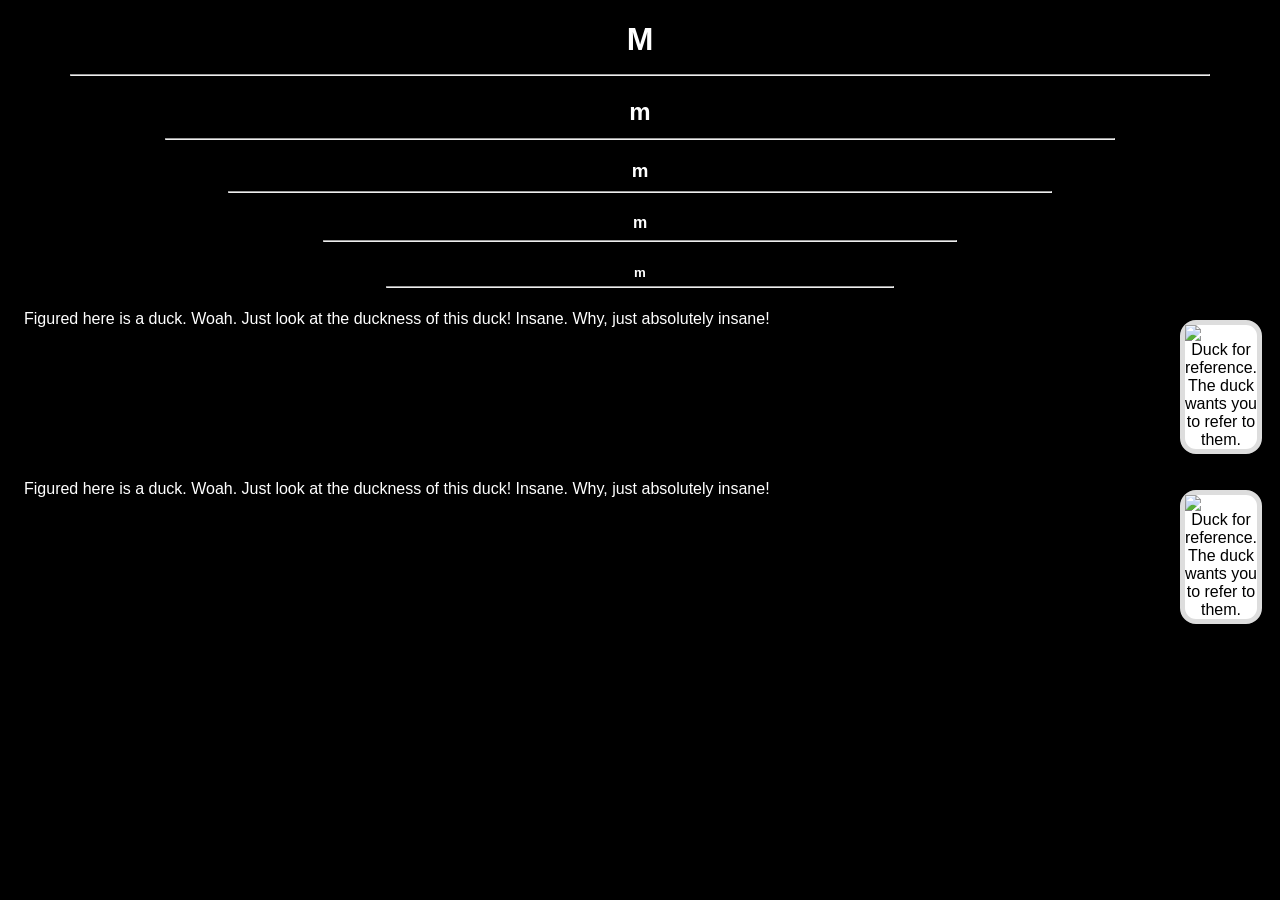
==== index.html @ ba69203e "woa" ====
<!DOCTYPE html>

<html>
    <head>
        <meta charset="utf8">
        <title>site</title>
        <style>
            @import url('https://fonts.googleapis.com/css2?family=Scoutie+Sans:ital,wght@0,200..800;1,200..800&display=swap'
            );
            .scoutie-sans {
                font-family: "Scoutie Sans", sans-serif;
                font-optical-sizing: auto;
                font-weight: 400;
                font-style: normal;
            }
            
            .float-left {
                float: left;
            }
            .float-right {
                float: right;
            }
            
            body {
                color: white;
                background-color: black;
                text-align: center;
            }
            p {
                text-indent: 1em;
            }
            figure {
                display: inline-block;
                width: min-content;
                border: 5px solid #DDD;
                border-radius: 1em;
                background-color: white;
                color: black;
                margin: 10px;
            }
            figure img {
                display: block;
                max-width: 100%
            }
        </style>
    </head>
    
    <body class="scoutie-sans">
        <header>
            <h1>M </h1>
            <h2>m </h2>
            <h3>m </h3>
            <h4>m </h4>
            <h5>m </h5>
        </header>
        <article>
            <figure class="float-right">
                <img src="https://encrypted-tbn1.gstatic.com/images?q=tbn:ANd9GcTyNvR8YmXHSu9N53YNkXrP79cGsTqUCO45ikNAreRDAlW_BekA">
                <figcaption>Duck for reference. The duck wants you to refer to them.</figcaption>
            </figure>
            <p style="text-align: left;">
                Figured here is a duck. Woah. Just look at the duckness of this duck! Insane. Why, just absolutely insane!
            </p>
        </article>
        <br style="clear:both">
        <article>
            <figure class="float-right">
                <img src="https://www.crowdedkitchen.com/wp-content/uploads/2024/08/Homemade-Fig-Newtons-9.jpg">
                <figcaption>Duck for reference. The duck wants you to refer to them.</figcaption>
            </figure>
            <p style="text-align: left;">
                Figured here is a duck. Woah. Just look at the duckness of this duck! Insane. Why, just absolutely insane!
            </p>
        </article>
    </body>
    <script src="scripts\header_liner.js"></script>
</html>
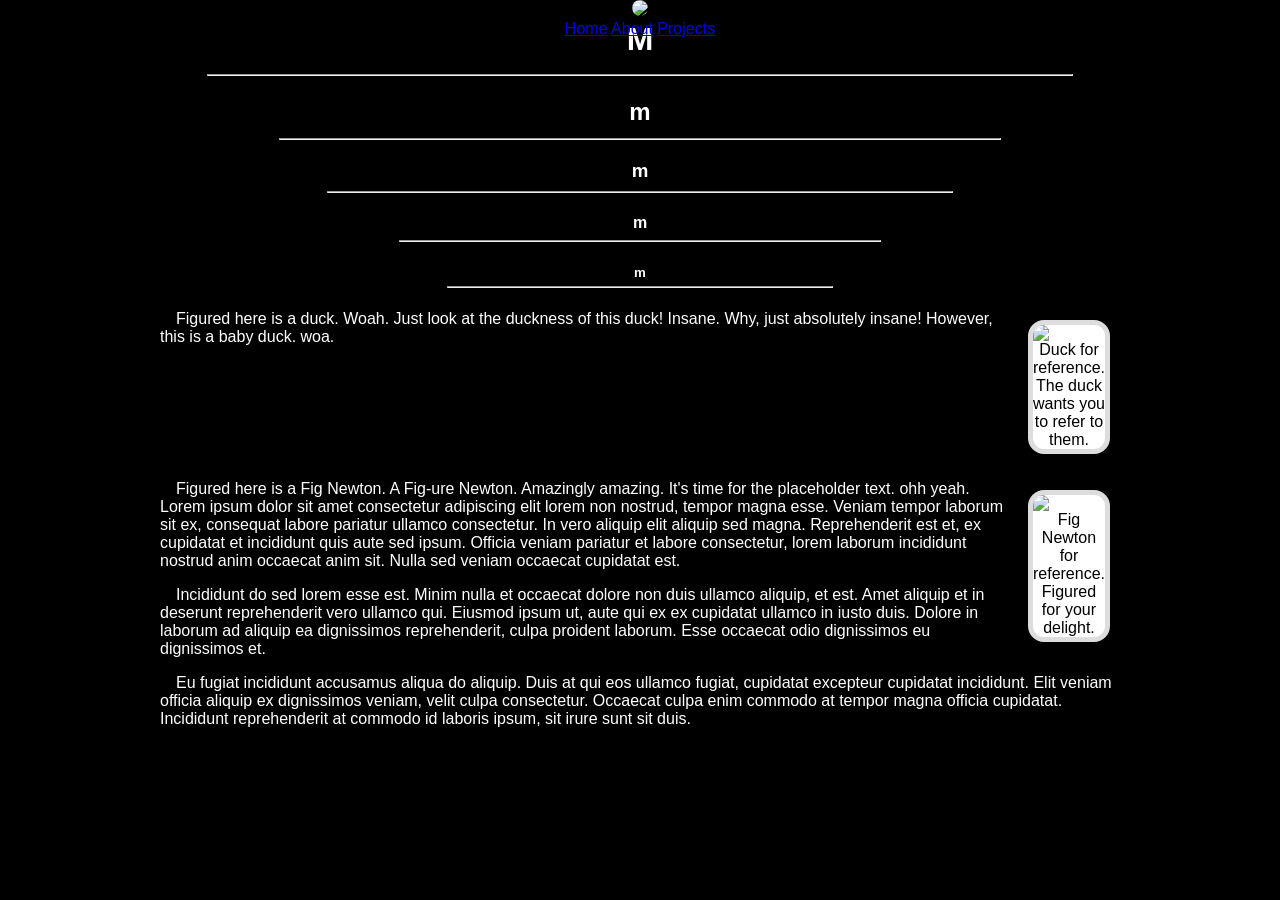
==== commit 1a5f5bae: "xsdbc" ====
--- a/index.html
+++ b/index.html
@@ -4,27 +4,14 @@
     <head>
         <meta charset="utf8">
         <title>site</title>
-        <style>
-            @import url('https://fonts.googleapis.com/css2?family=Scoutie+Sans:ital,wght@0,200..800;1,200..800&display=swap'
-            );
-            .scoutie-sans {
-                font-family: "Scoutie Sans", sans-serif;
-                font-optical-sizing: auto;
-                font-weight: 400;
-                font-style: normal;
-            }
-            
-            .float-left {
-                float: left;
-            }
-            .float-right {
-                float: right;
-            }
-            
+        <link rel="stylesheet" href="style\basic-style-classes.css">
+        <style>          
             body {
                 color: white;
                 background-color: black;
                 text-align: center;
+                margin-left: 10em;
+                margin-right: 10em;
             }
             p {
                 text-indent: 1em;
@@ -39,13 +26,16 @@
                 margin: 10px;
             }
             figure img {
+                border-top-right-radius: 11px;
+                border-top-left-radius: 11px;
                 display: block;
-                max-width: 100%
+                max-width: 200px;
             }
         </style>
     </head>
     
     <body class="scoutie-sans">
+        <div id="main-header-placeholder"></div>
         <header>
             <h1>M </h1>
             <h2>m </h2>
@@ -59,19 +49,26 @@
                 <figcaption>Duck for reference. The duck wants you to refer to them.</figcaption>
             </figure>
             <p style="text-align: left;">
-                Figured here is a duck. Woah. Just look at the duckness of this duck! Insane. Why, just absolutely insane!
+                Figured here is a duck. Woah. Just look at the duckness of this duck! Insane. Why, just absolutely insane! However, this is a baby duck. woa.
             </p>
         </article>
         <br style="clear:both">
         <article>
             <figure class="float-right">
                 <img src="https://www.crowdedkitchen.com/wp-content/uploads/2024/08/Homemade-Fig-Newtons-9.jpg">
-                <figcaption>Duck for reference. The duck wants you to refer to them.</figcaption>
+                <figcaption>Fig Newton for reference. Figured for your delight.</figcaption>
             </figure>
             <p style="text-align: left;">
-                Figured here is a duck. Woah. Just look at the duckness of this duck! Insane. Why, just absolutely insane!
+                Figured here is a Fig Newton. A Fig-ure Newton. Amazingly amazing. It's time for the placeholder text. ohh yeah. Lorem ipsum dolor sit amet consectetur adipiscing elit lorem non nostrud, tempor magna esse. Veniam tempor laborum sit ex, consequat labore pariatur ullamco consectetur. In vero aliquip elit aliquip sed magna. Reprehenderit est et, ex cupidatat et incididunt quis aute sed ipsum. Officia veniam pariatur et labore consectetur, lorem laborum incididunt nostrud anim occaecat anim sit. Nulla sed veniam occaecat cupidatat est.
+            </p>
+            <p style="text-align: left;">
+                Incididunt do sed lorem esse est. Minim nulla et occaecat dolore non duis ullamco aliquip, et est. Amet aliquip et in deserunt reprehenderit vero ullamco qui. Eiusmod ipsum ut, aute qui ex ex cupidatat ullamco in iusto duis. Dolore in laborum ad aliquip ea dignissimos reprehenderit, culpa proident laborum. Esse occaecat odio dignissimos eu dignissimos et.
+            </p>
+            <p style="text-align: left;">
+                Eu fugiat incididunt accusamus aliqua do aliquip. Duis at qui eos ullamco fugiat, cupidatat excepteur cupidatat incididunt. Elit veniam officia aliquip ex dignissimos veniam, velit culpa consectetur. Occaecat culpa enim commodo at tempor magna officia cupidatat. Incididunt reprehenderit at commodo id laboris ipsum, sit irure sunt sit duis.
             </p>
         </article>
     </body>
     <script src="scripts\header_liner.js"></script>
+    <script src="scripts\header_placer.js"></script>
 </html>
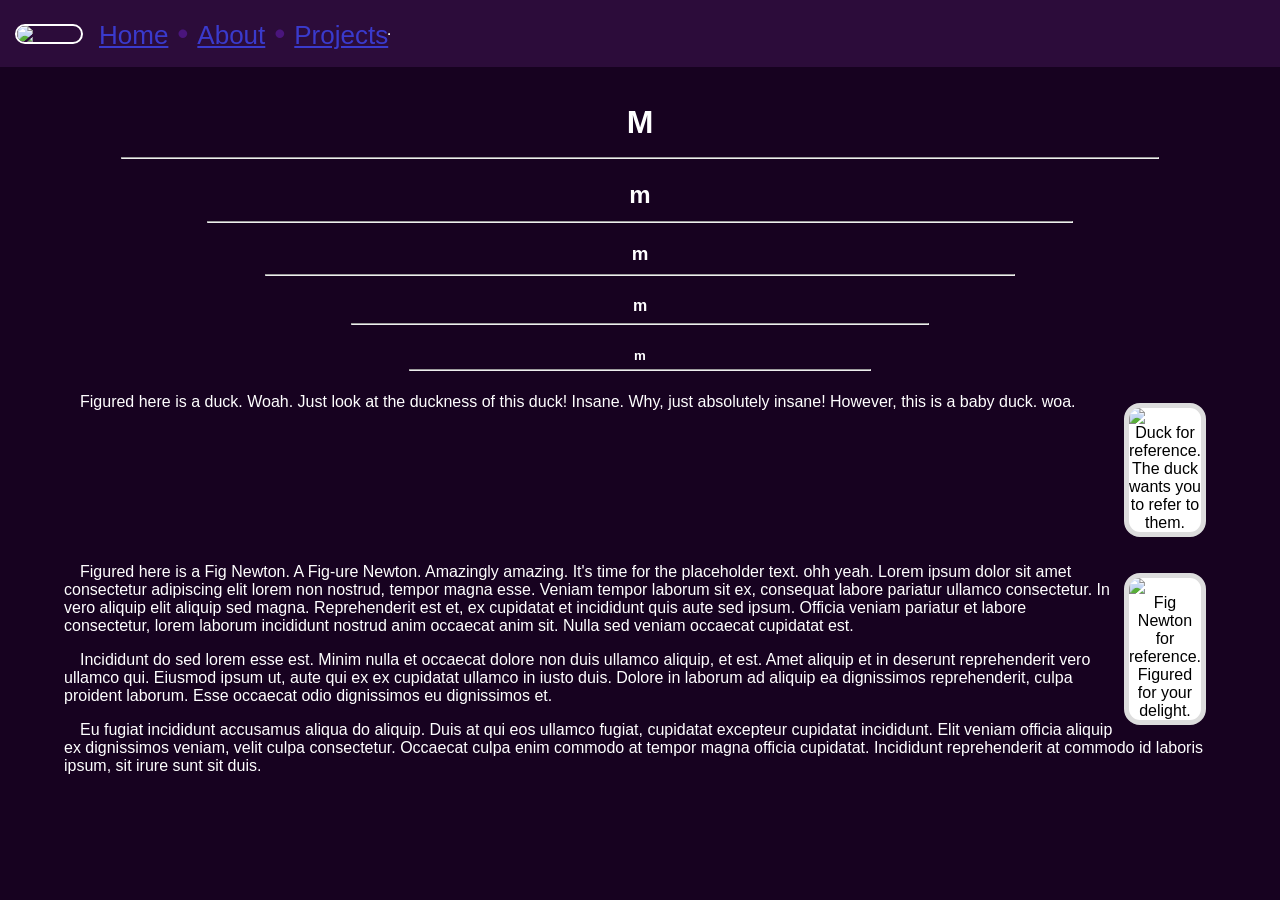
==== commit 9c6893c0: "ah" ====
--- a/index.html
+++ b/index.html
@@ -8,10 +8,10 @@
         <style>          
             body {
                 color: white;
-                background-color: black;
+                background: #170220;
                 text-align: center;
-                margin-left: 10em;
-                margin-right: 10em;
+                margin-left: 5%;
+                margin-right: 5%;
             }
             p {
                 text-indent: 1em;
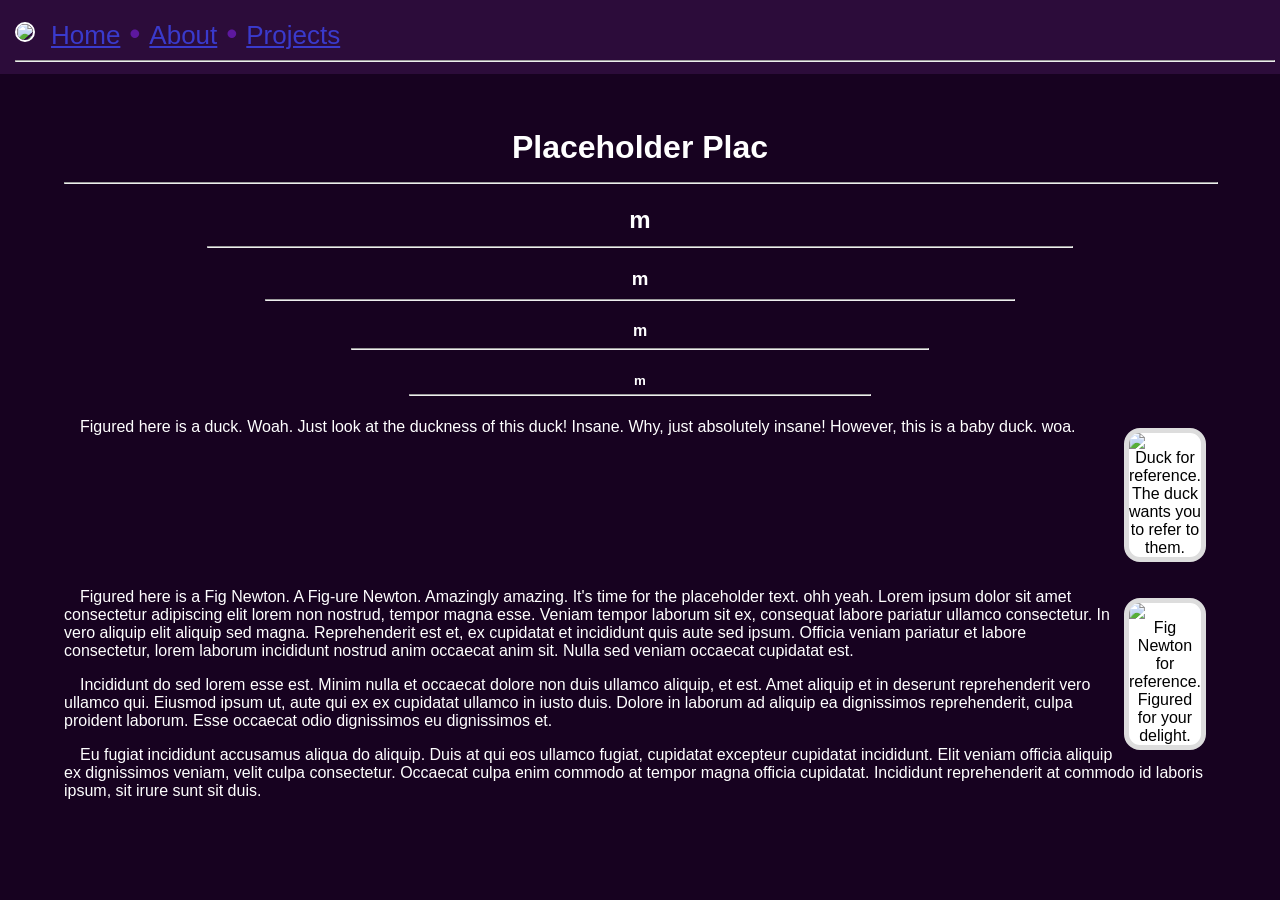
==== commit 328ff77e: "ea" ====
--- a/index.html
+++ b/index.html
@@ -4,40 +4,13 @@
     <head>
         <meta charset="utf8">
         <title>site</title>
-        <link rel="stylesheet" href="style\basic-style-classes.css">
-        <style>          
-            body {
-                color: white;
-                background: #170220;
-                text-align: center;
-                margin-left: 5%;
-                margin-right: 5%;
-            }
-            p {
-                text-indent: 1em;
-            }
-            figure {
-                display: inline-block;
-                width: min-content;
-                border: 5px solid #DDD;
-                border-radius: 1em;
-                background-color: white;
-                color: black;
-                margin: 10px;
-            }
-            figure img {
-                border-top-right-radius: 11px;
-                border-top-left-radius: 11px;
-                display: block;
-                max-width: 200px;
-            }
-        </style>
+        <link rel="stylesheet" href="/style/basic-style-classes.css">
     </head>
     
     <body class="scoutie-sans">
         <div id="main-header-placeholder"></div>
         <header>
-            <h1>M </h1>
+            <h1>Placeholder Plac</h1>
             <h2>m </h2>
             <h3>m </h3>
             <h4>m </h4>
@@ -48,7 +21,7 @@
                 <img src="https://encrypted-tbn1.gstatic.com/images?q=tbn:ANd9GcTyNvR8YmXHSu9N53YNkXrP79cGsTqUCO45ikNAreRDAlW_BekA">
                 <figcaption>Duck for reference. The duck wants you to refer to them.</figcaption>
             </figure>
-            <p style="text-align: left;">
+            <p>
                 Figured here is a duck. Woah. Just look at the duckness of this duck! Insane. Why, just absolutely insane! However, this is a baby duck. woa.
             </p>
         </article>
@@ -58,17 +31,17 @@
                 <img src="https://www.crowdedkitchen.com/wp-content/uploads/2024/08/Homemade-Fig-Newtons-9.jpg">
                 <figcaption>Fig Newton for reference. Figured for your delight.</figcaption>
             </figure>
-            <p style="text-align: left;">
+            <p>
                 Figured here is a Fig Newton. A Fig-ure Newton. Amazingly amazing. It's time for the placeholder text. ohh yeah. Lorem ipsum dolor sit amet consectetur adipiscing elit lorem non nostrud, tempor magna esse. Veniam tempor laborum sit ex, consequat labore pariatur ullamco consectetur. In vero aliquip elit aliquip sed magna. Reprehenderit est et, ex cupidatat et incididunt quis aute sed ipsum. Officia veniam pariatur et labore consectetur, lorem laborum incididunt nostrud anim occaecat anim sit. Nulla sed veniam occaecat cupidatat est.
             </p>
-            <p style="text-align: left;">
+            <p>
                 Incididunt do sed lorem esse est. Minim nulla et occaecat dolore non duis ullamco aliquip, et est. Amet aliquip et in deserunt reprehenderit vero ullamco qui. Eiusmod ipsum ut, aute qui ex ex cupidatat ullamco in iusto duis. Dolore in laborum ad aliquip ea dignissimos reprehenderit, culpa proident laborum. Esse occaecat odio dignissimos eu dignissimos et.
             </p>
-            <p style="text-align: left;">
+            <p>
                 Eu fugiat incididunt accusamus aliqua do aliquip. Duis at qui eos ullamco fugiat, cupidatat excepteur cupidatat incididunt. Elit veniam officia aliquip ex dignissimos veniam, velit culpa consectetur. Occaecat culpa enim commodo at tempor magna officia cupidatat. Incididunt reprehenderit at commodo id laboris ipsum, sit irure sunt sit duis.
             </p>
         </article>
     </body>
-    <script src="scripts\header_liner.js"></script>
-    <script src="scripts\header_placer.js"></script>
+    <script src="/scripts/header_liner.js"></script>
+    <script src="/scripts/header_placer.js"></script>
 </html>
--- a/style/basic-style-classes.css
+++ b/style/basic-style-classes.css
@@ -0,0 +1,64 @@
+@import url('https://fonts.googleapis.com/css2?family=Scoutie+Sans:ital,wght@0,200..800;1,200..800&display=swap'
+);
+.scoutie-sans {
+    font-family: "Scoutie Sans", sans-serif;
+    font-optical-sizing: auto;
+    font-weight: 400;
+    font-style: normal;
+}
+
+.float-left {
+    float: left;
+}
+.float-right {
+    float: right;
+}
+
+body {
+    color: white;
+    background: #170220;
+    text-align: center;
+    margin-left: 5%;
+    margin-right: 5%;
+}
+p {
+    text-indent: 1em;
+    text-align: left;
+}
+figure {
+    display: inline-block;
+    width: min-content;
+    border: 5px solid #DDD;
+    border-radius: 1em;
+    background-color: white;
+    color: black;
+    margin: 10px;
+}
+figure img {
+    border-top-right-radius: 11px;
+    border-top-left-radius: 11px;
+    display: block;
+    max-width: 200px;
+}
+
+a {
+    vertical-align: middle;
+}
+a:link {
+    color: rgb(58, 58, 204);
+}
+a:hover {
+    color: rgb(82, 82, 231);
+}
+a:active {
+    color: rgb(111, 111, 230);
+}
+a:visited {
+    color: rgb(138, 43, 156);
+}
+a:visited:hover {
+    color: rgb(161, 60, 182);
+}
+a:visited:active {
+    color: rgb(197, 76, 221);
+}
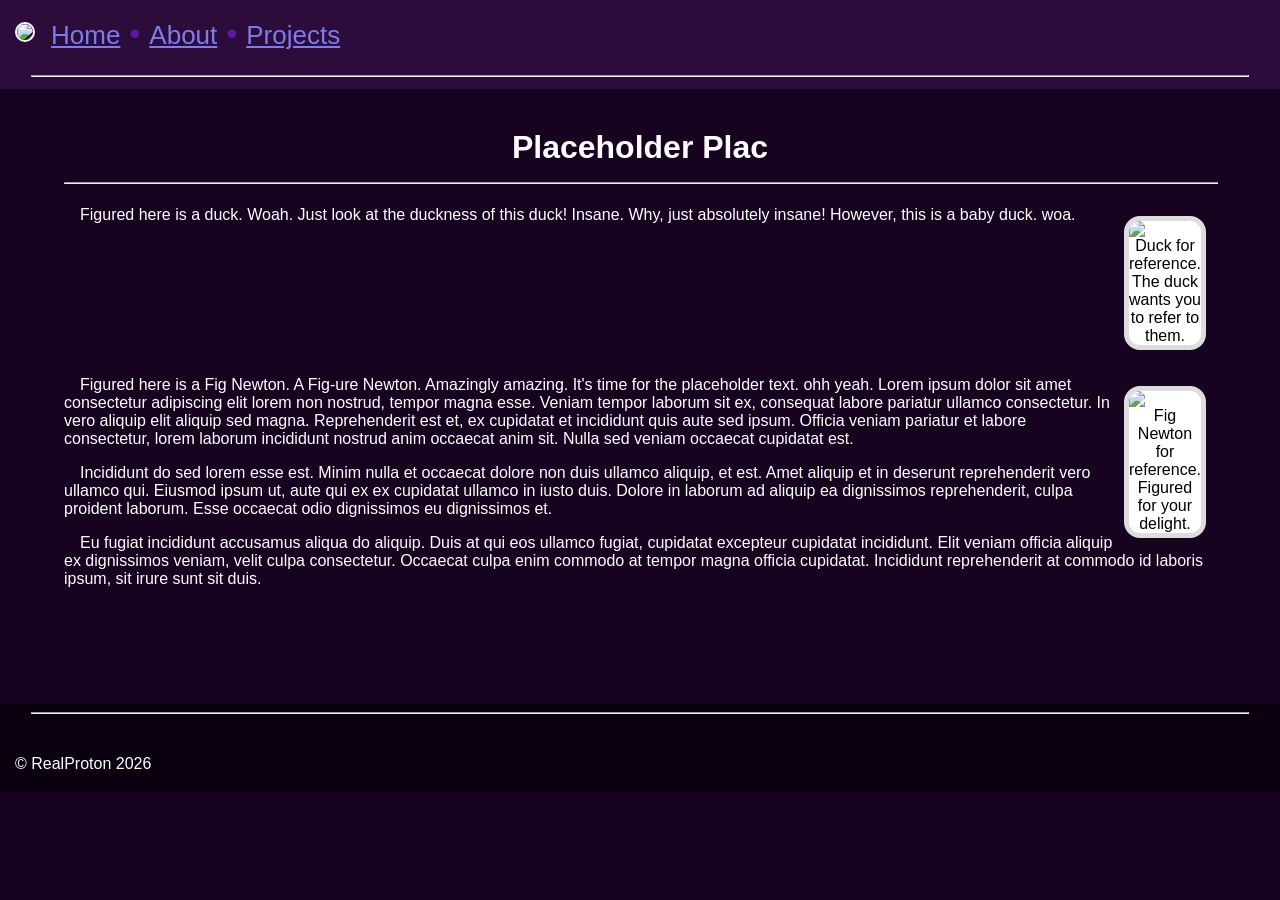
==== commit 21e81eec: "foot" ====
--- a/index.html
+++ b/index.html
@@ -11,10 +11,6 @@
         <div id="main-header-placeholder"></div>
         <header>
             <h1>Placeholder Plac</h1>
-            <h2>m </h2>
-            <h3>m </h3>
-            <h4>m </h4>
-            <h5>m </h5>
         </header>
         <article>
             <figure class="float-right">
@@ -41,7 +37,9 @@
                 Eu fugiat incididunt accusamus aliqua do aliquip. Duis at qui eos ullamco fugiat, cupidatat excepteur cupidatat incididunt. Elit veniam officia aliquip ex dignissimos veniam, velit culpa consectetur. Occaecat culpa enim commodo at tempor magna officia cupidatat. Incididunt reprehenderit at commodo id laboris ipsum, sit irure sunt sit duis.
             </p>
         </article>
+        <div id="main-footer-placeholder"></div>
     </body>
     <script src="/scripts/header_liner.js"></script>
     <script src="/scripts/header_placer.js"></script>
+    <script src="/scripts/footer_placer.js"></script>
 </html>
--- a/style/basic-style-classes.css
+++ b/style/basic-style-classes.css
@@ -45,20 +45,24 @@
     vertical-align: middle;
 }
 a:link {
-    color: rgb(58, 58, 204);
+    color: rgb(125, 125, 233);
 }
 a:hover {
-    color: rgb(82, 82, 231);
+    color: rgb(162, 162, 243);
 }
 a:active {
-    color: rgb(111, 111, 230);
+    color: rgb(198, 198, 248);
 }
 a:visited {
-    color: rgb(138, 43, 156);
+    color: rgb(182, 71, 204);
 }
 a:visited:hover {
-    color: rgb(161, 60, 182);
+    color: rgb(196, 91, 218);
 }
 a:visited:active {
-    color: rgb(197, 76, 221);
+    color: rgb(229, 149, 245);
 }
+
+ul {
+    text-align: left;
+}
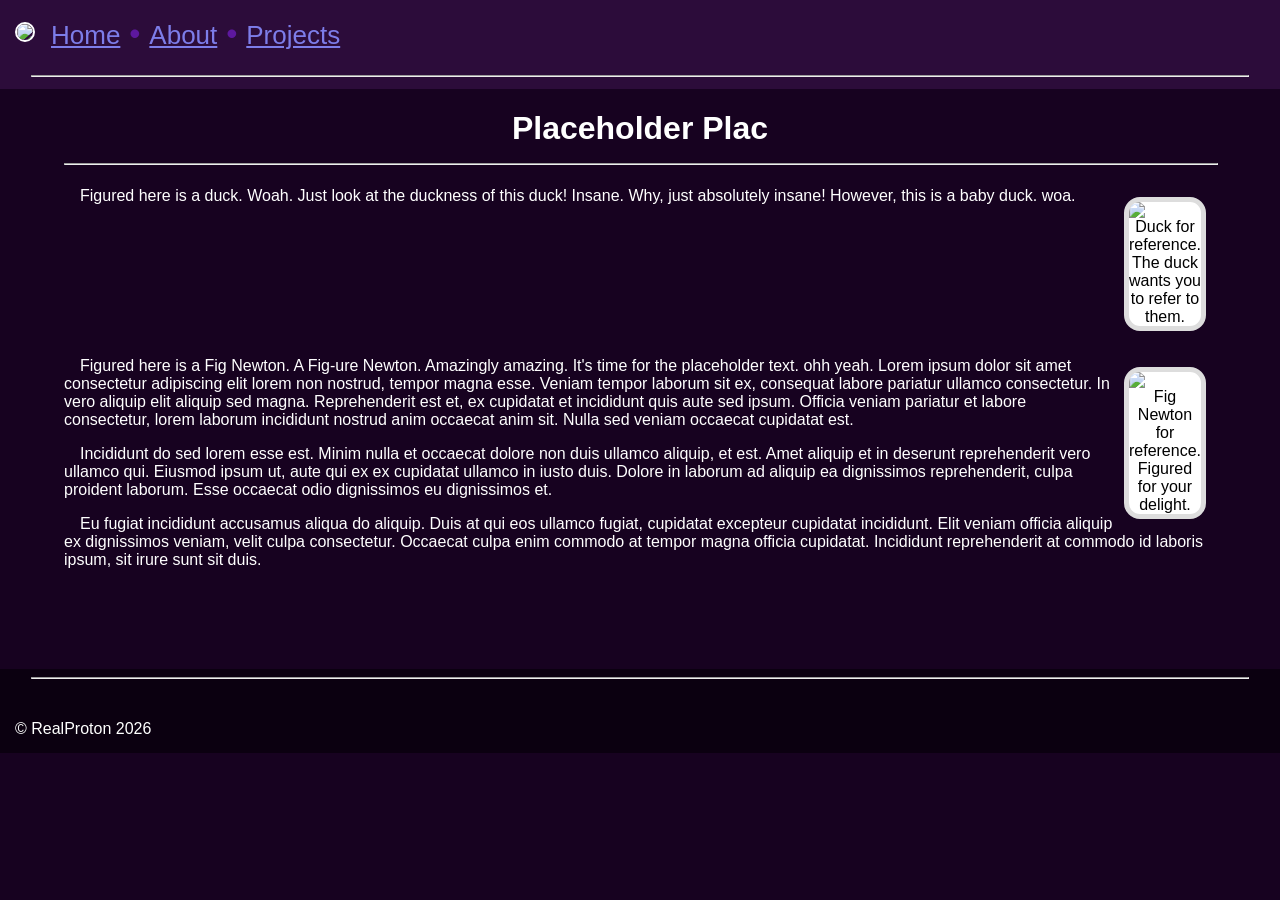
==== commit aa52fb60: "past" ====
--- a/index.html
+++ b/index.html
@@ -9,34 +9,36 @@
     
     <body class="scoutie-sans">
         <div id="main-header-placeholder"></div>
-        <header>
-            <h1>Placeholder Plac</h1>
-        </header>
-        <article>
-            <figure class="float-right">
-                <img src="https://encrypted-tbn1.gstatic.com/images?q=tbn:ANd9GcTyNvR8YmXHSu9N53YNkXrP79cGsTqUCO45ikNAreRDAlW_BekA">
-                <figcaption>Duck for reference. The duck wants you to refer to them.</figcaption>
-            </figure>
-            <p>
-                Figured here is a duck. Woah. Just look at the duckness of this duck! Insane. Why, just absolutely insane! However, this is a baby duck. woa.
-            </p>
-        </article>
-        <br style="clear:both">
-        <article>
-            <figure class="float-right">
-                <img src="https://www.crowdedkitchen.com/wp-content/uploads/2024/08/Homemade-Fig-Newtons-9.jpg">
-                <figcaption>Fig Newton for reference. Figured for your delight.</figcaption>
-            </figure>
-            <p>
-                Figured here is a Fig Newton. A Fig-ure Newton. Amazingly amazing. It's time for the placeholder text. ohh yeah. Lorem ipsum dolor sit amet consectetur adipiscing elit lorem non nostrud, tempor magna esse. Veniam tempor laborum sit ex, consequat labore pariatur ullamco consectetur. In vero aliquip elit aliquip sed magna. Reprehenderit est et, ex cupidatat et incididunt quis aute sed ipsum. Officia veniam pariatur et labore consectetur, lorem laborum incididunt nostrud anim occaecat anim sit. Nulla sed veniam occaecat cupidatat est.
-            </p>
-            <p>
-                Incididunt do sed lorem esse est. Minim nulla et occaecat dolore non duis ullamco aliquip, et est. Amet aliquip et in deserunt reprehenderit vero ullamco qui. Eiusmod ipsum ut, aute qui ex ex cupidatat ullamco in iusto duis. Dolore in laborum ad aliquip ea dignissimos reprehenderit, culpa proident laborum. Esse occaecat odio dignissimos eu dignissimos et.
-            </p>
-            <p>
-                Eu fugiat incididunt accusamus aliqua do aliquip. Duis at qui eos ullamco fugiat, cupidatat excepteur cupidatat incididunt. Elit veniam officia aliquip ex dignissimos veniam, velit culpa consectetur. Occaecat culpa enim commodo at tempor magna officia cupidatat. Incididunt reprehenderit at commodo id laboris ipsum, sit irure sunt sit duis.
-            </p>
-        </article>
+        <main>
+            <header>
+                <h1>Placeholder Plac</h1>
+            </header>
+            <article>
+                <figure class="float-right">
+                    <img src="https://encrypted-tbn1.gstatic.com/images?q=tbn:ANd9GcTyNvR8YmXHSu9N53YNkXrP79cGsTqUCO45ikNAreRDAlW_BekA">
+                    <figcaption>Duck for reference. The duck wants you to refer to them.</figcaption>
+                </figure>
+                <p>
+                    Figured here is a duck. Woah. Just look at the duckness of this duck! Insane. Why, just absolutely insane! However, this is a baby duck. woa.
+                </p>
+            </article>
+            <br style="clear:both">
+            <article>
+                <figure class="float-right">
+                    <img src="https://www.crowdedkitchen.com/wp-content/uploads/2024/08/Homemade-Fig-Newtons-9.jpg">
+                    <figcaption>Fig Newton for reference. Figured for your delight.</figcaption>
+                </figure>
+                <p>
+                    Figured here is a Fig Newton. A Fig-ure Newton. Amazingly amazing. It's time for the placeholder text. ohh yeah. Lorem ipsum dolor sit amet consectetur adipiscing elit lorem non nostrud, tempor magna esse. Veniam tempor laborum sit ex, consequat labore pariatur ullamco consectetur. In vero aliquip elit aliquip sed magna. Reprehenderit est et, ex cupidatat et incididunt quis aute sed ipsum. Officia veniam pariatur et labore consectetur, lorem laborum incididunt nostrud anim occaecat anim sit. Nulla sed veniam occaecat cupidatat est.
+                </p>
+                <p>
+                    Incididunt do sed lorem esse est. Minim nulla et occaecat dolore non duis ullamco aliquip, et est. Amet aliquip et in deserunt reprehenderit vero ullamco qui. Eiusmod ipsum ut, aute qui ex ex cupidatat ullamco in iusto duis. Dolore in laborum ad aliquip ea dignissimos reprehenderit, culpa proident laborum. Esse occaecat odio dignissimos eu dignissimos et.
+                </p>
+                <p>
+                    Eu fugiat incididunt accusamus aliqua do aliquip. Duis at qui eos ullamco fugiat, cupidatat excepteur cupidatat incididunt. Elit veniam officia aliquip ex dignissimos veniam, velit culpa consectetur. Occaecat culpa enim commodo at tempor magna officia cupidatat. Incididunt reprehenderit at commodo id laboris ipsum, sit irure sunt sit duis.
+                </p>
+            </article>
+        </main>
         <div id="main-footer-placeholder"></div>
     </body>
     <script src="/scripts/header_liner.js"></script>
--- a/style/basic-style-classes.css
+++ b/style/basic-style-classes.css
@@ -17,14 +17,20 @@
 body {
     color: white;
     background: #170220;
+    margin: 0px;
+}
+
+main {
     text-align: center;
     margin-left: 5%;
     margin-right: 5%;
 }
+
 p {
     text-indent: 1em;
     text-align: left;
 }
+
 figure {
     display: inline-block;
     width: min-content;
@@ -65,4 +71,11 @@
 
 ul {
     text-align: left;
+}
+
+.main-page-link {
+    text-indent: 2em;
+    font-size: 1.25em;
+    text-align: left;
+    font-style: italic;
 }
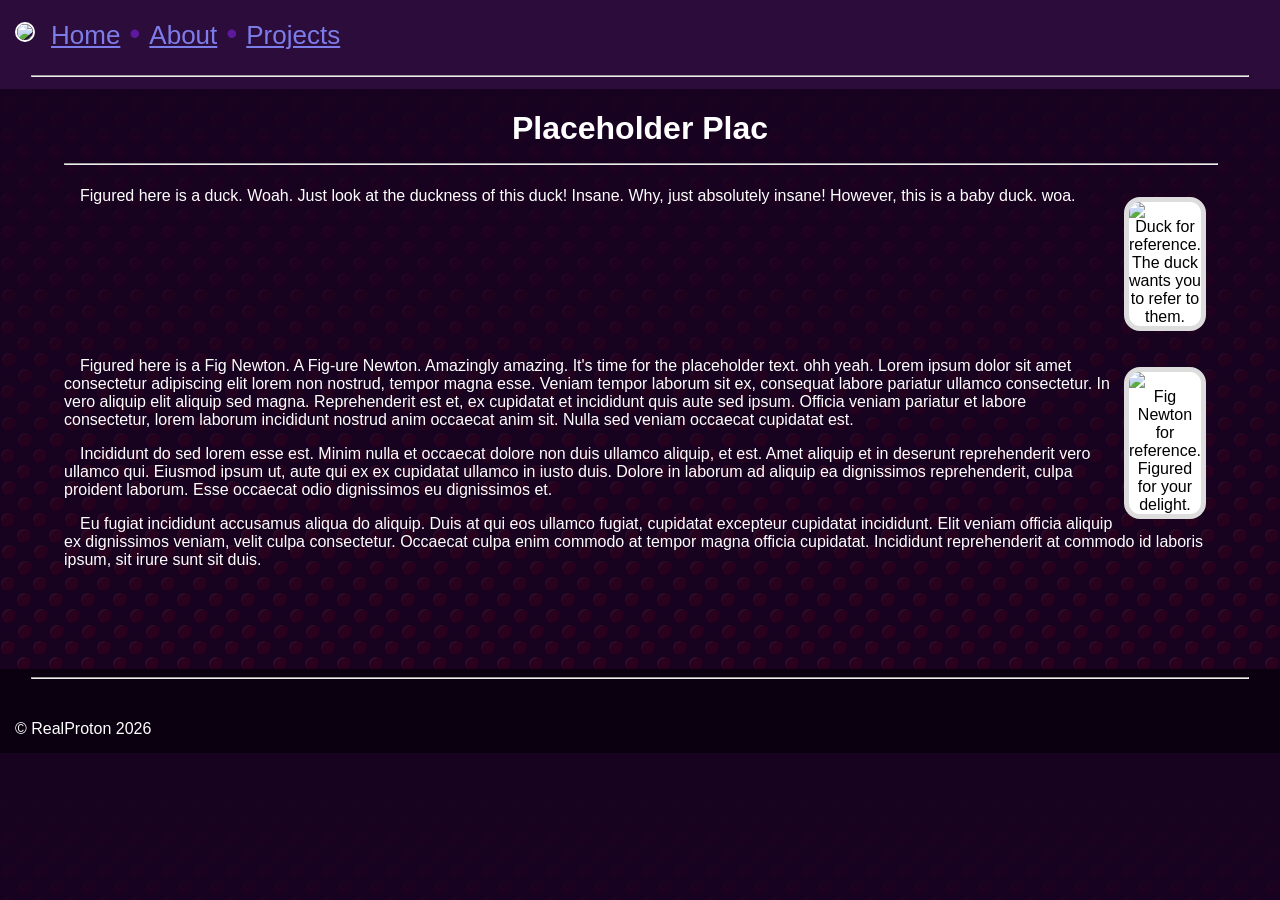
==== commit b313d60c: "back" ====
--- a/index.html
+++ b/index.html
@@ -7,7 +7,7 @@
         <link rel="stylesheet" href="/style/basic-style-classes.css">
     </head>
     
-    <body class="scoutie-sans">
+    <body class="scoutie-sans clacks-background">
         <div id="main-header-placeholder"></div>
         <main>
             <header>
--- a/style/basic-style-classes.css
+++ b/style/basic-style-classes.css
@@ -78,4 +78,23 @@
     font-size: 1.25em;
     text-align: left;
     font-style: italic;
-}+}
+
+/*use me latere*/
+.rainbow-linear {
+    background: linear-gradient(to right in hsl longer hue, hsl(0deg 100% 50%), hsl(360deg 100% 50%));
+}
+
+.clacks-background {
+    background-image:
+        linear-gradient(rgba(23, 2, 32, 1), rgba(23, 2, 32, 0.9)), 
+        /* linear-gradient(to right, rgba(255, 0, 0, 0.99), rgba(255, 255, 0, 0.99), rgba(0, 255, 0, 0.99), rgba(0, 255, 255, 0.99), rgba(0, 0, 255, 0.99), rgba(255, 0, 255, 0.99), rgba(255, 0, 0, 0.99)), */
+        url("/images/krita/checkerboard-balls.png");
+    background-repeat: repeat;
+}
+
+/*
+.clacks-background main {
+    background-image: linear-gradient(rgba(0, 0, 0, 0.6), rgba(0, 0, 0, 0.6))
+}
+*/
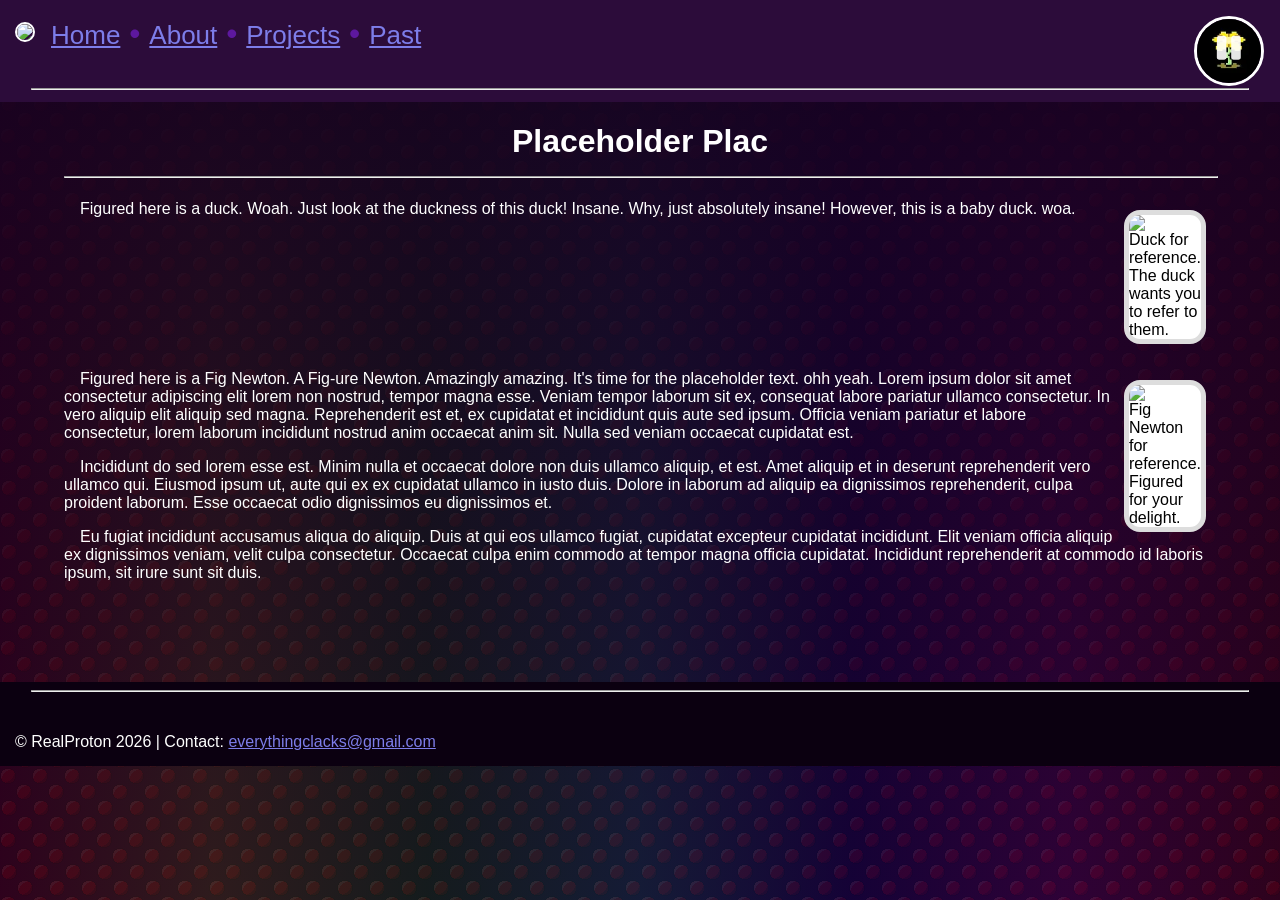
==== commit 1e681f6b: "discord embeds and scientists revealed the secret" ====
--- a/index.html
+++ b/index.html
@@ -3,8 +3,15 @@
 <html>
     <head>
         <meta charset="utf8">
-        <title>site</title>
+        <title>RealProton</title>
         <link rel="stylesheet" href="/style/basic-style-classes.css">
+        
+        <meta property="og:title" content="Proton">
+        <meta property="og:description" content="The site! For the stuff by me! so cool.">
+        <meta property="og:url" content="http://realprot0n.github.io">
+        <meta property="og:image" content="/images/cropped_circle_image.png">
+        <meta property="og:site-name" content="Proton">
+        <meta name="theme-color" content="#370154">
     </head>
     
     <body class="scoutie-sans clacks-background">
--- a/style/basic-style-classes.css
+++ b/style/basic-style-classes.css
@@ -1,5 +1,5 @@
-@import url('https://fonts.googleapis.com/css2?family=Scoutie+Sans:ital,wght@0,200..800;1,200..800&display=swap'
-);
+@import url('https://fonts.googleapis.com/css2?family=Scoutie+Sans:ital,wght@0,200..800;1,200..800&display=swap');
+
 .scoutie-sans {
     font-family: "Scoutie Sans", sans-serif;
     font-optical-sizing: auto;
@@ -21,14 +21,21 @@
 }
 
 main {
-    text-align: center;
     margin-left: 5%;
     margin-right: 5%;
 }
 
 p {
     text-indent: 1em;
-    text-align: left;
+}
+
+mark {
+    background: #ffff0030;
+    color: white;   
+}
+
+:is(h1, h2, h3, h4, h5, h6) {
+    text-align: center;
 }
 
 figure {
@@ -47,9 +54,6 @@
     max-width: 200px;
 }
 
-a {
-    vertical-align: middle;
-}
 a:link {
     color: rgb(125, 125, 233);
 }
@@ -80,21 +84,35 @@
     font-style: italic;
 }
 
-/*use me latere*/
-.rainbow-linear {
-    background: linear-gradient(to right in hsl longer hue, hsl(0deg 100% 50%), hsl(360deg 100% 50%));
+.clacks-background {
+    background-image:
+        /* darkening overlay for visibility */
+        linear-gradient(rgba(23, 2, 32, 1), rgba(23, 2, 32, 0.8)),
+        /* rainbow overlay to represent the ball s */
+        linear-gradient(to right, rgba(255, 0, 0, 0.5), rgba(255, 255, 0, 0.5), rgba(0, 255, 0, 0.5), rgba(0, 255, 255, 0.5), rgba(0, 0, 255, 0.5), rgba(255, 0, 255, 0.5), rgba(255, 0, 0, 0.5)),
+        /* the actual tiling background */
+        url("/images/krita/checkerboard-balls.png");
+    
+    background-repeat: repeat;
+    background-attachment: fixed;
+    image-rendering: pixelated;
+
+    animation-name: sliding-clacks-background;
+    animation-duration: 5s;
+    animation-timing-function: linear;
+    animation-iteration-count: infinite;
 }
 
-.clacks-background {
-    background-image:
-        linear-gradient(rgba(23, 2, 32, 1), rgba(23, 2, 32, 0.9)), 
-        /* linear-gradient(to right, rgba(255, 0, 0, 0.99), rgba(255, 255, 0, 0.99), rgba(0, 255, 0, 0.99), rgba(0, 255, 255, 0.99), rgba(0, 0, 255, 0.99), rgba(255, 0, 255, 0.99), rgba(255, 0, 0, 0.99)), */
-        url("/images/krita/checkerboard-balls.png");
-    background-repeat: repeat;
+.clacks-background * {
+    image-rendering: initial;
 }
 
-/*
-.clacks-background main {
-    background-image: linear-gradient(rgba(0, 0, 0, 0.6), rgba(0, 0, 0, 0.6))
+@keyframes sliding-clacks-background {
+    /* the tiling background is the third image in the background*/
+    from {
+        background-position: 0 0, 0 0, 0 0;
+    }
+    to {
+        background-position: 0 0, 0 0, 128px 64px;
+    }
 }
-*/
